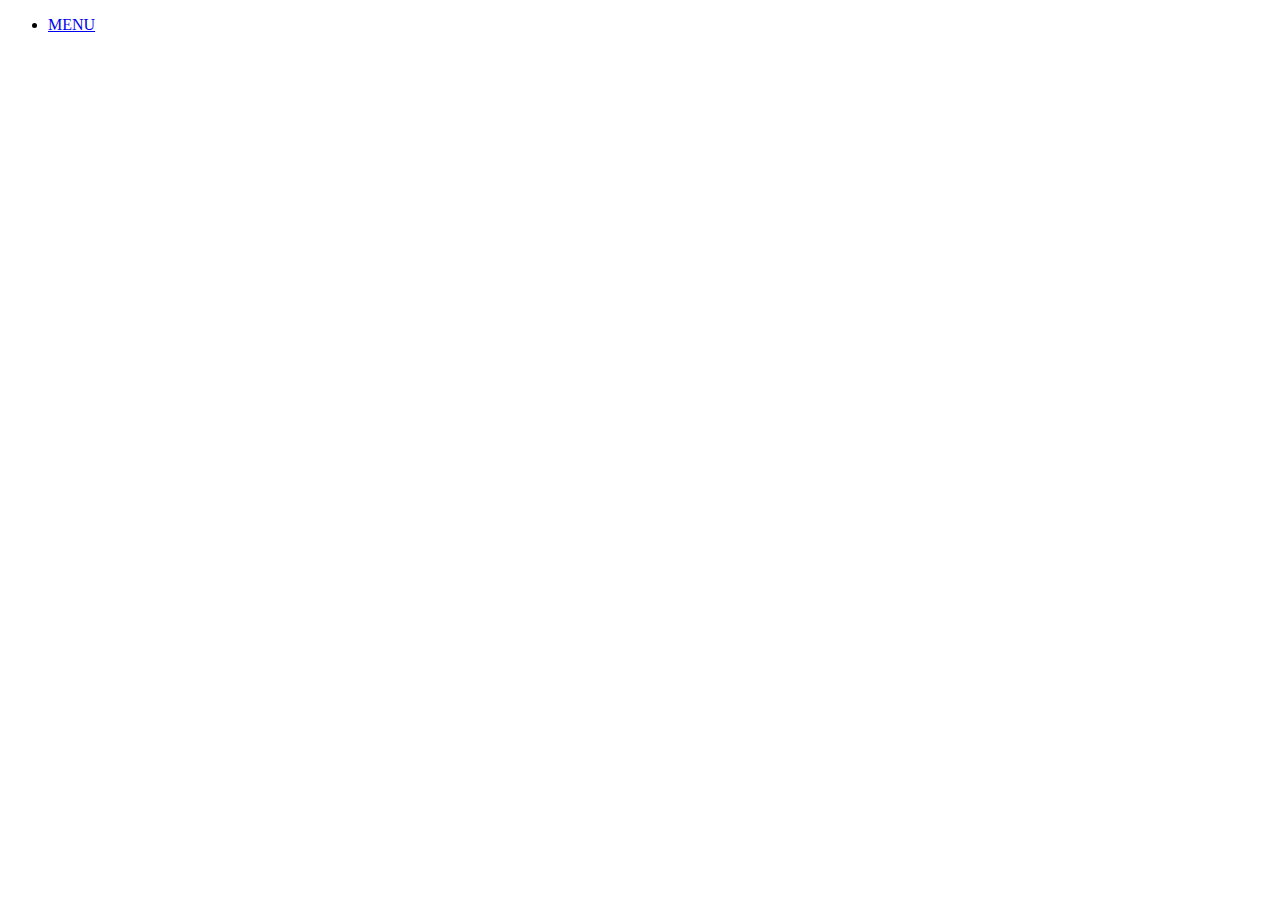
==== index.html @ 30ad9ab4 "test:Linking to menu" ====
<!DOCTYPE html>
<html lang="en">
<head>
    <meta charset="UTF-8">
    <meta http-equiv="X-UA-Compatible" content="IE=edge">
    <meta name="viewport" content="width=device-width, initial-scale=1.0">
    <title>Document</title>
</head>
<body>
    <div class="link">

        <ul>
            <li><a href="html/menu.html">MENU</a></li>
        </ul>
    </div>
</body>
</html>
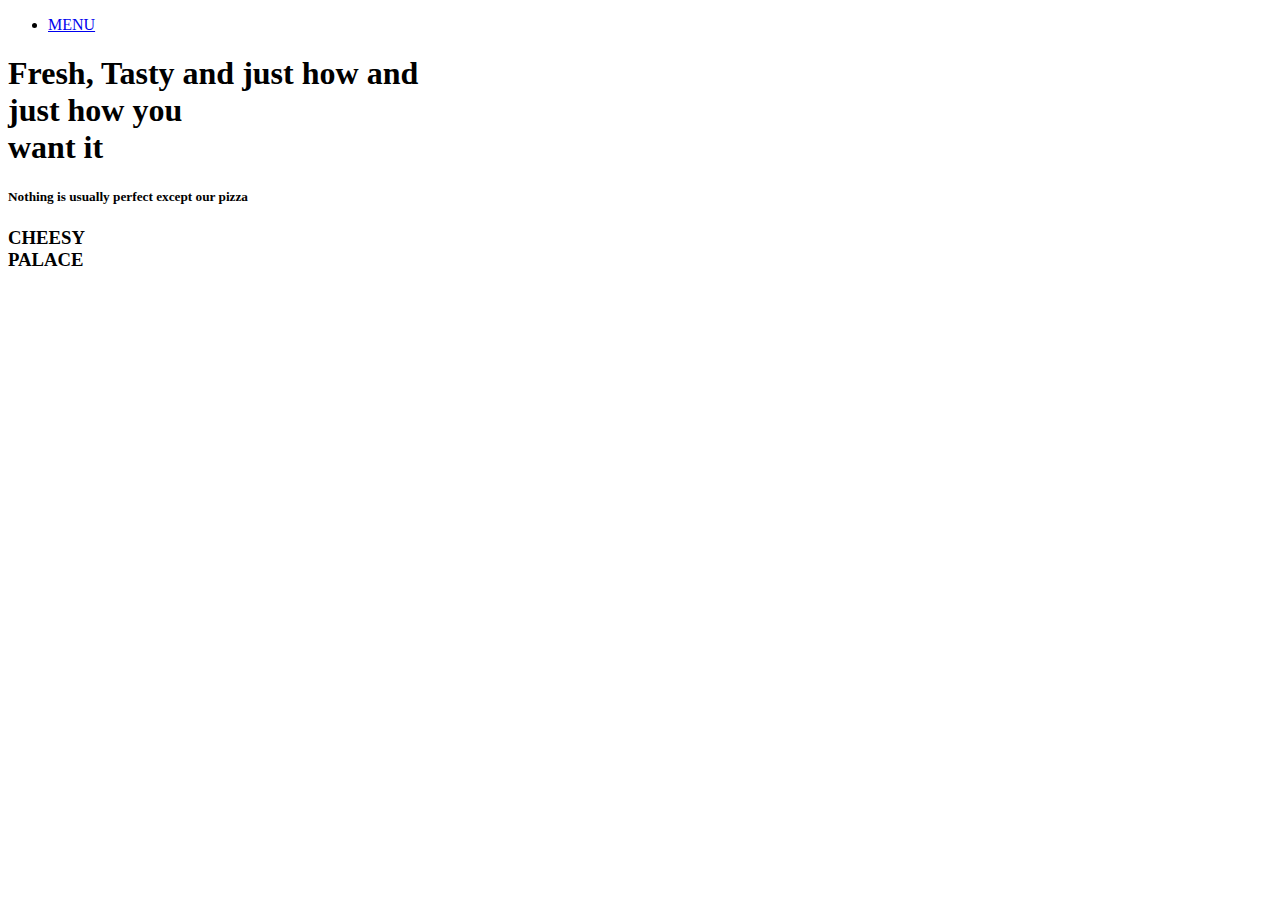
==== commit d706fb04: "Add header tag and paragraph elements to the homepage" ====
--- a/index.html
+++ b/index.html
@@ -1,17 +1,27 @@
 <!DOCTYPE html>
 <html lang="en">
+
 <head>
     <meta charset="UTF-8">
     <meta http-equiv="X-UA-Compatible" content="IE=edge">
     <meta name="viewport" content="width=device-width, initial-scale=1.0">
-    <title>Document</title>
+    <link href="css/styles.css" rel="stylesheet" type="text/css" media="all">
+    <title>Chessy-Palace</title>
 </head>
+
 <body>
     <div class="link">
-
         <ul>
-            <li><a href="html/menu.html">MENU</a></li>
+            <li><a href="/html/menu.html">MENU</a></li>
         </ul>
     </div>
+    <h1>Fresh, Tasty and just how and <br>
+    just how you <br> want it </h1>
+
+    <h5>Nothing is usually perfect except our pizza</h5>
+
+    <h3>CHEESY <br> PALACE</h3>
+    
 </body>
+
 </html>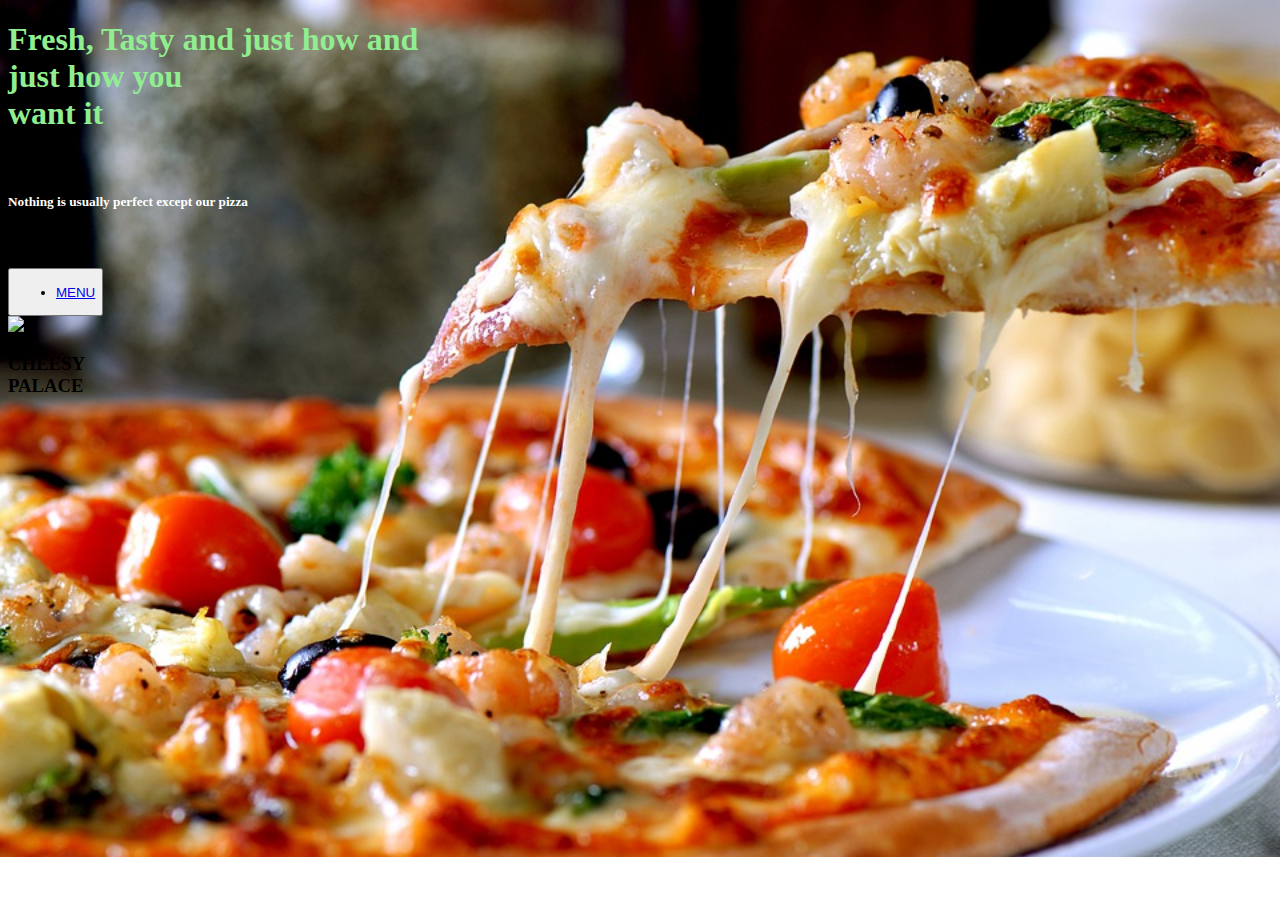
==== commit d0544adb: "ft:Restructure header tag elements" ====
--- a/index.html
+++ b/index.html
@@ -10,18 +10,24 @@
 </head>
 
 <body>
-    <div class="link">
+   <div class="box">
+    <h1 id="color">Fresh, Tasty and just how and <br>
+        just how you <br> want it </h1>        
+   </div>
+  
+    <br>
+    <h5>Nothing is usually perfect except our pizza</h5>
+<br><br>
+    <button class="link">
         <ul>
             <li><a href="/html/menu.html">MENU</a></li>
         </ul>
-    </div>
-    <h1>Fresh, Tasty and just how and <br>
-    just how you <br> want it </h1>
+    </button> 
 
-    <h5>Nothing is usually perfect except our pizza</h5>
-
+   <div class="logo">
+       <img id="small" src="/Assets/logo.jpg" alt="#">
     <h3>CHEESY <br> PALACE</h3>
+   </div> 
     
-</body>
 
 </html>--- a/css/styles.css
+++ b/css/styles.css
@@ -0,0 +1,15 @@
+body{
+    background-image: url("/Assets/Pizza_front.jpg");
+    background-repeat: no-repeat;
+    background-size: cover;
+}
+
+h1{
+    color: lightgreen;
+    /* font-size: larger; */
+    font-style: bold ;
+}
+
+h5{
+    color: white;
+}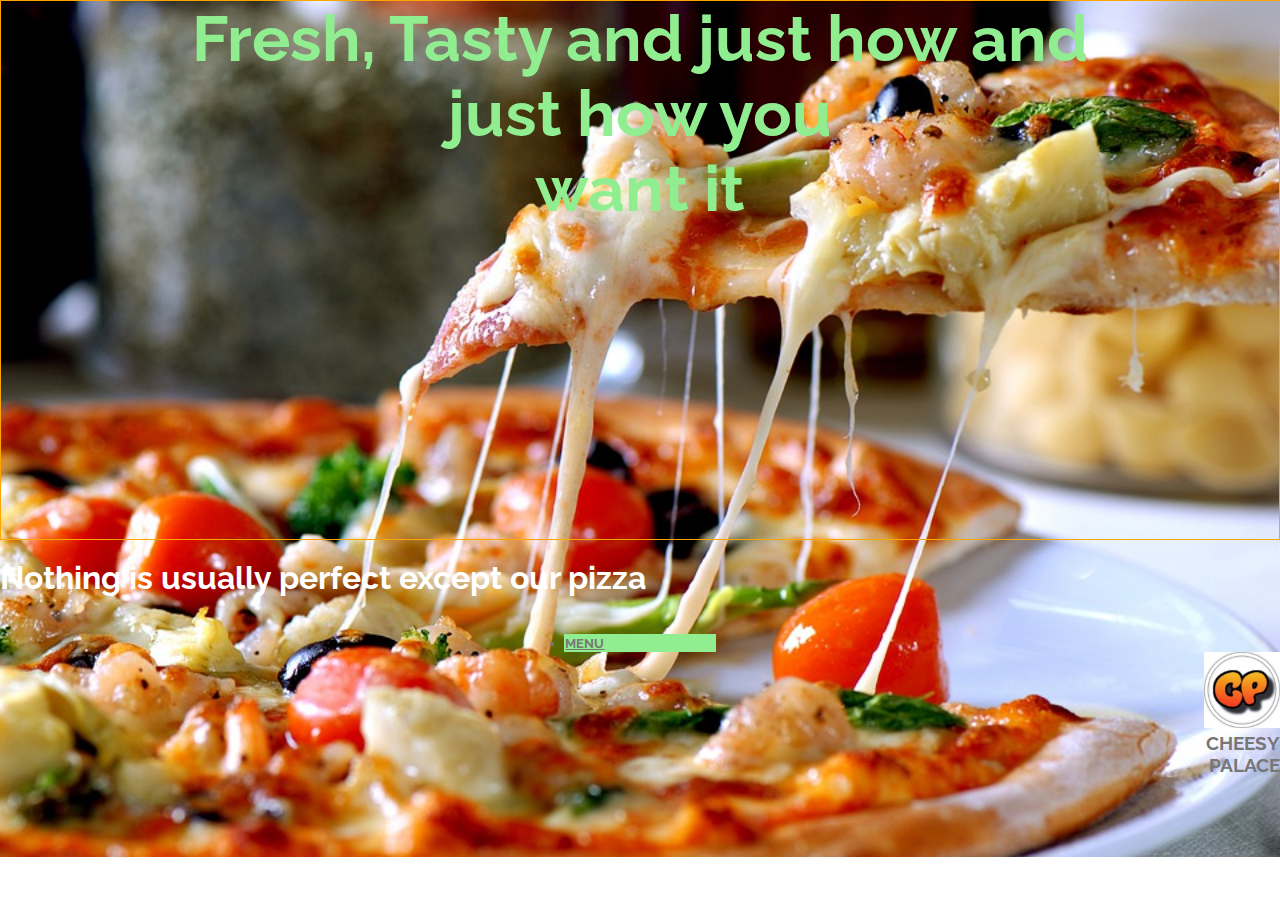
==== commit feb5cfae: "Format all document pages" ====
--- a/index.html
+++ b/index.html
@@ -10,24 +10,24 @@
 </head>
 
 <body>
-   <div class="box">
-    <h1 id="color">Fresh, Tasty and just how and <br>
-        just how you <br> want it </h1>        
-   </div>
-  
+    <div class="box">
+        <h1 id="color">Fresh, Tasty and just how and <br>
+            just how you <br> want it </h1>
+    </div>
+
     <br>
     <h5>Nothing is usually perfect except our pizza</h5>
-<br><br>
+    <br><br>
     <button class="link">
         <ul>
             <li><a href="/html/menu.html">MENU</a></li>
         </ul>
-    </button> 
+    </button>
 
-   <div class="logo">
-       <img id="small" src="/Assets/logo.jpg" alt="#">
-    <h3>CHEESY <br> PALACE</h3>
-   </div> 
-    
+    <div class="logo">
+        <img id="small" src="/Assets/logo.jpg" alt="#">
+        <h3>CHEESY <br> PALACE</h3>
+    </div>
+
 
 </html>--- a/css/styles.css
+++ b/css/styles.css
@@ -1,15 +1,67 @@
+@import url('https://fonts.googleapis.com/css?family=Raleway:300,400,700');
+@import url("https://fonts.googleapis.com/css?family=Metal+Mania");
+
+@font-face {
+    font-family: "Booter - Zero Zero";
+    src: url("Fonts/Booter - Zero Zero.woff") format("woff"),
+         url("Fonts/Booter - Zero Zero.woff2") format("woff2");
+    font-weight: normal;
+    font-style: normal;
+}
+
+*{ padding: 0%;
+    margin: 0%;
+    box-sizing: border-box;
+    font-family: Raleway;
+    color: #777;
+}
+
 body{
     background-image: url("/Assets/Pizza_front.jpg");
     background-repeat: no-repeat;
     background-size: cover;
 }
 
-h1{
+.box{
+    position: relative;
     color: lightgreen;
-    /* font-size: larger; */
+     font-size: xx-large;
     font-style: bold ;
+    border:1px solid orange;
+    height: 60vh;
+    text-align: center;
+    margin: auto;
+}
+
+#color{
+    color: lightgreen;
+}
+
+.logo{
+    text-align: right;
+    color: white;
+}
+
+#small{
+    width: 2cm;
+    height: 2cm;
 }
 
 h5{
     color: white;
-}+    font-size: xx-large;
+}
+
+.link{
+    text-decoration: none;
+    width: 4cm;
+    background-color: lightgreen;
+    border: 1px solid lightgreen;
+    font-style: bold;
+    font-weight: bolder;
+    margin : auto;
+    text-align: center;
+    display:flex;
+    color: black;
+}
+
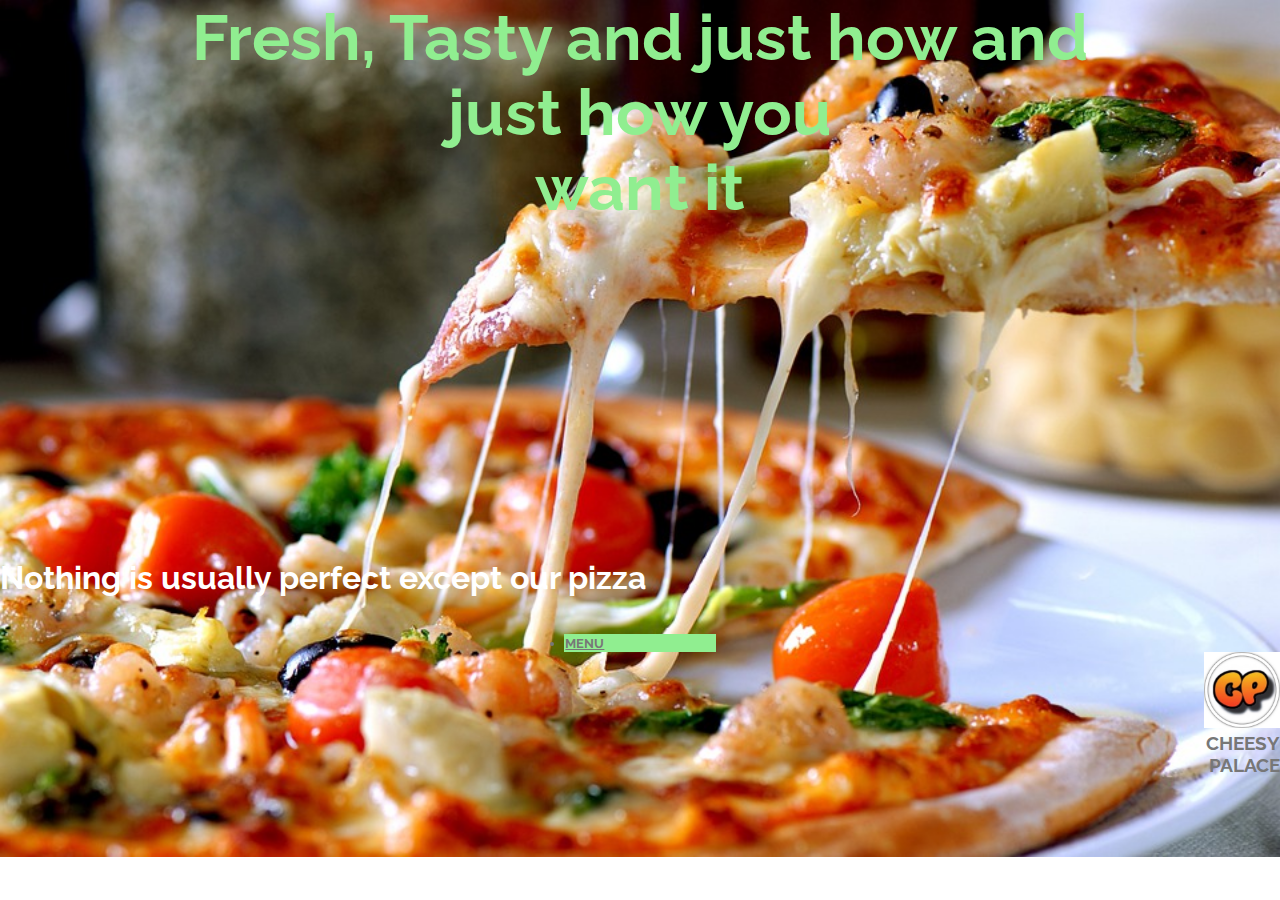
==== commit 79dcb4ba: "Fix:Re-linking css/images and js files" ====
--- a/index.html
+++ b/index.html
@@ -20,12 +20,12 @@
     <br><br>
     <button class="link">
         <ul>
-            <li><a href="/html/menu.html">MENU</a></li>
+            <li><a href="./html/menu.html">MENU</a></li>
         </ul>
     </button>
 
     <div class="logo">
-        <img id="small" src="/Assets/logo.jpg" alt="#">
+        <img id="small" src="./Assets/logo.jpg" alt="#">
         <h3>CHEESY <br> PALACE</h3>
     </div>
 
--- a/css/styles.css
+++ b/css/styles.css
@@ -17,7 +17,7 @@
 }
 
 body{
-    background-image: url("/Assets/Pizza_front.jpg");
+    background-image: url("../Assets/Pizza_front.jpg");
     background-repeat: no-repeat;
     background-size: cover;
 }
@@ -27,7 +27,6 @@
     color: lightgreen;
      font-size: xx-large;
     font-style: bold ;
-    border:1px solid orange;
     height: 60vh;
     text-align: center;
     margin: auto;
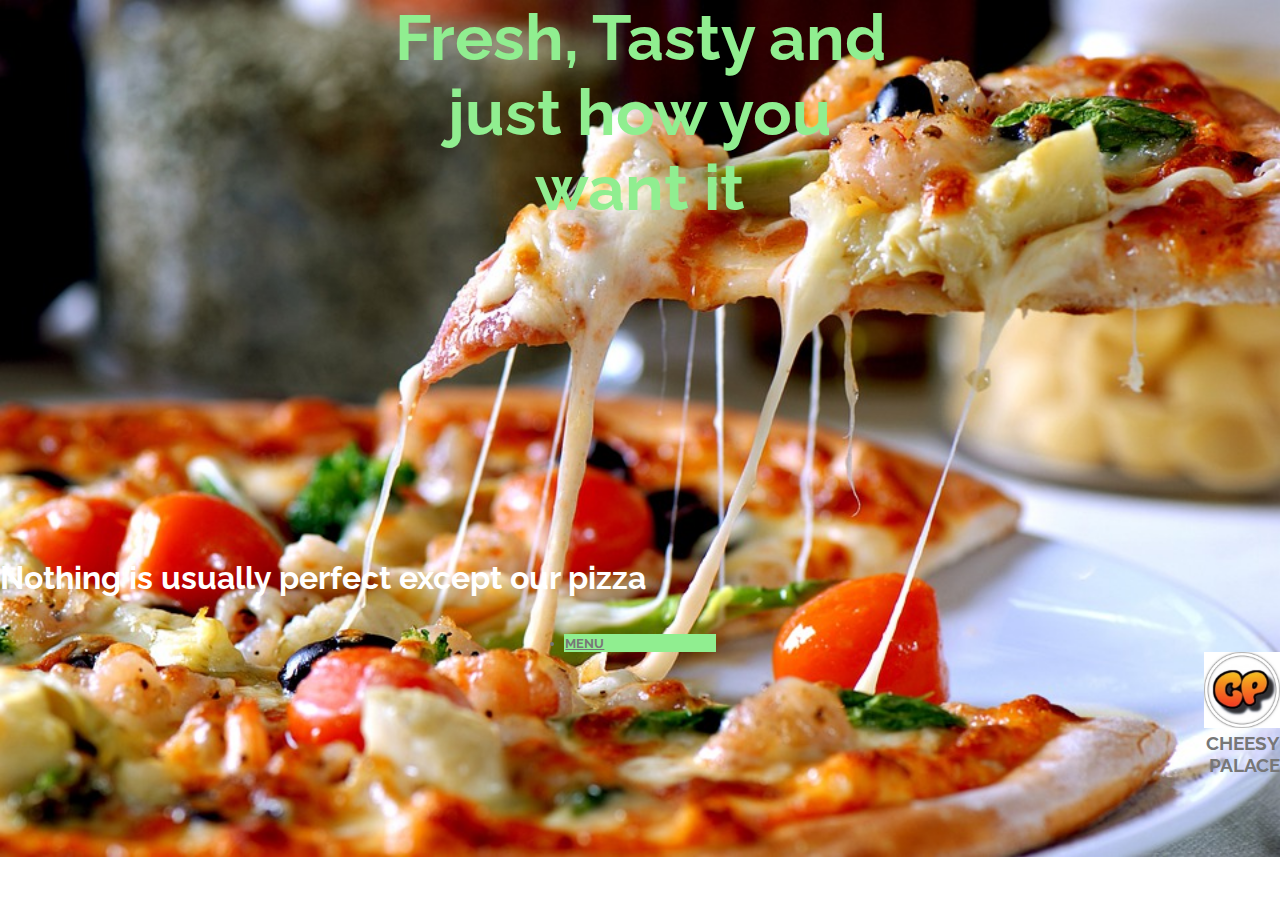
==== commit 4252fab0: "Rectifying front page text repetition" ====
--- a/index.html
+++ b/index.html
@@ -11,7 +11,7 @@
 
 <body>
     <div class="box">
-        <h1 id="color">Fresh, Tasty and just how and <br>
+        <h1 id="color">Fresh, Tasty and <br>
             just how you <br> want it </h1>
     </div>
 
